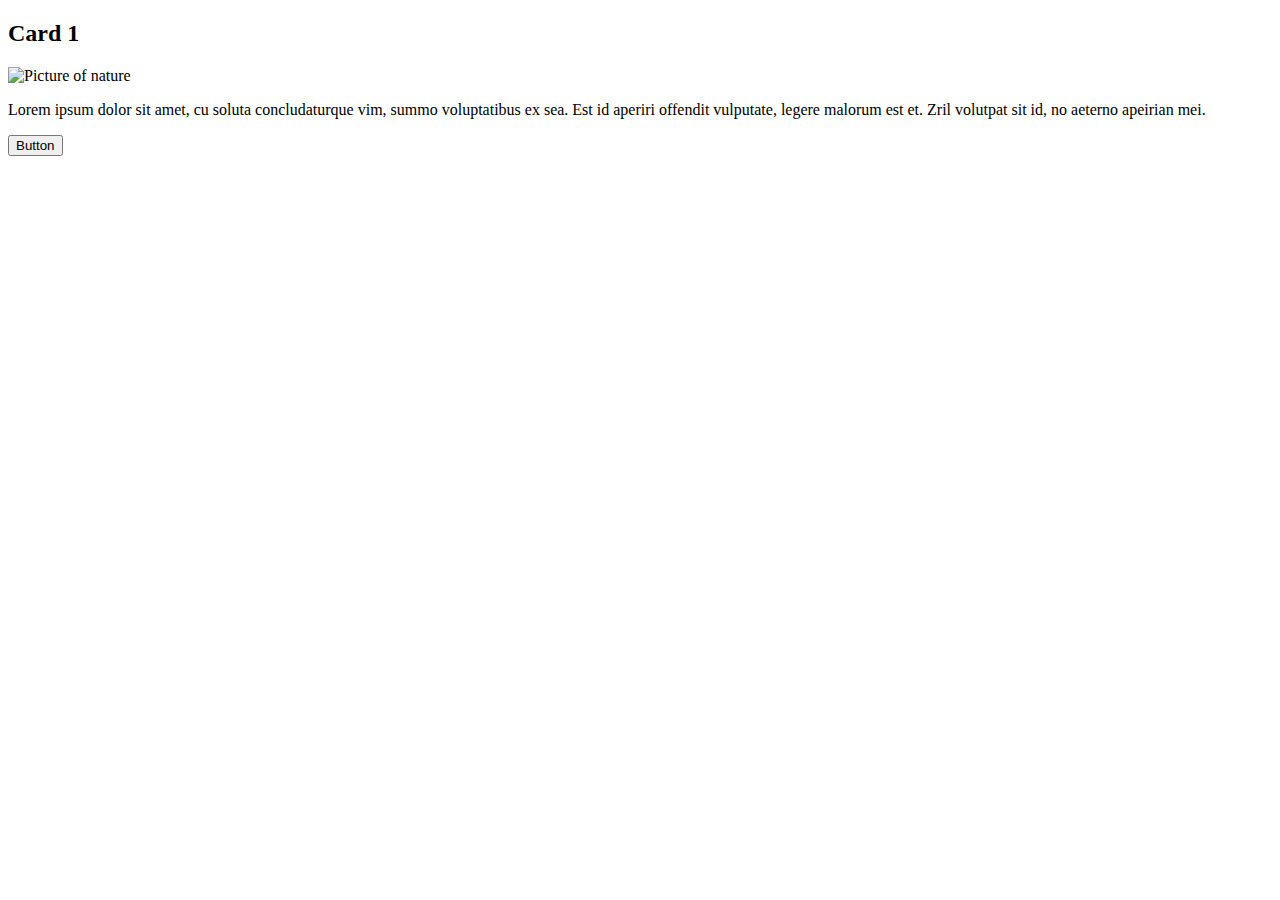
==== lab01/exercise01/index.html @ 57b6ee3d "My first commit" ====
<!DOCTYPE html>
<html lang="en" >
<head>
    <meta charset="UTF-8">
    <title>HTML Box Model</title>
    <!-- <link rel="stylesheet" href="style.css"> -->
</head>
<body>

    <section>
        <h2>Card 1</h2>
        <img src="https://picsum.photos/id/10/360/260" alt="Picture of nature" />
        <p>Lorem ipsum dolor sit amet, cu soluta concludaturque vim, summo voluptatibus ex sea. Est id aperiri offendit vulputate, legere malorum est et. Zril volutpat sit id, no aeterno apeirian mei.</p>
        <button>Button</button>
    </section>
  
</body>
</html>
---- lab01/exercise01/style.css ----
body * {
    box-sizing: border-box;
}

body {
    font-family: Arial, Helvetica, sans-serif;
}

/*
Add some style blocks below this line to style the card.
*/
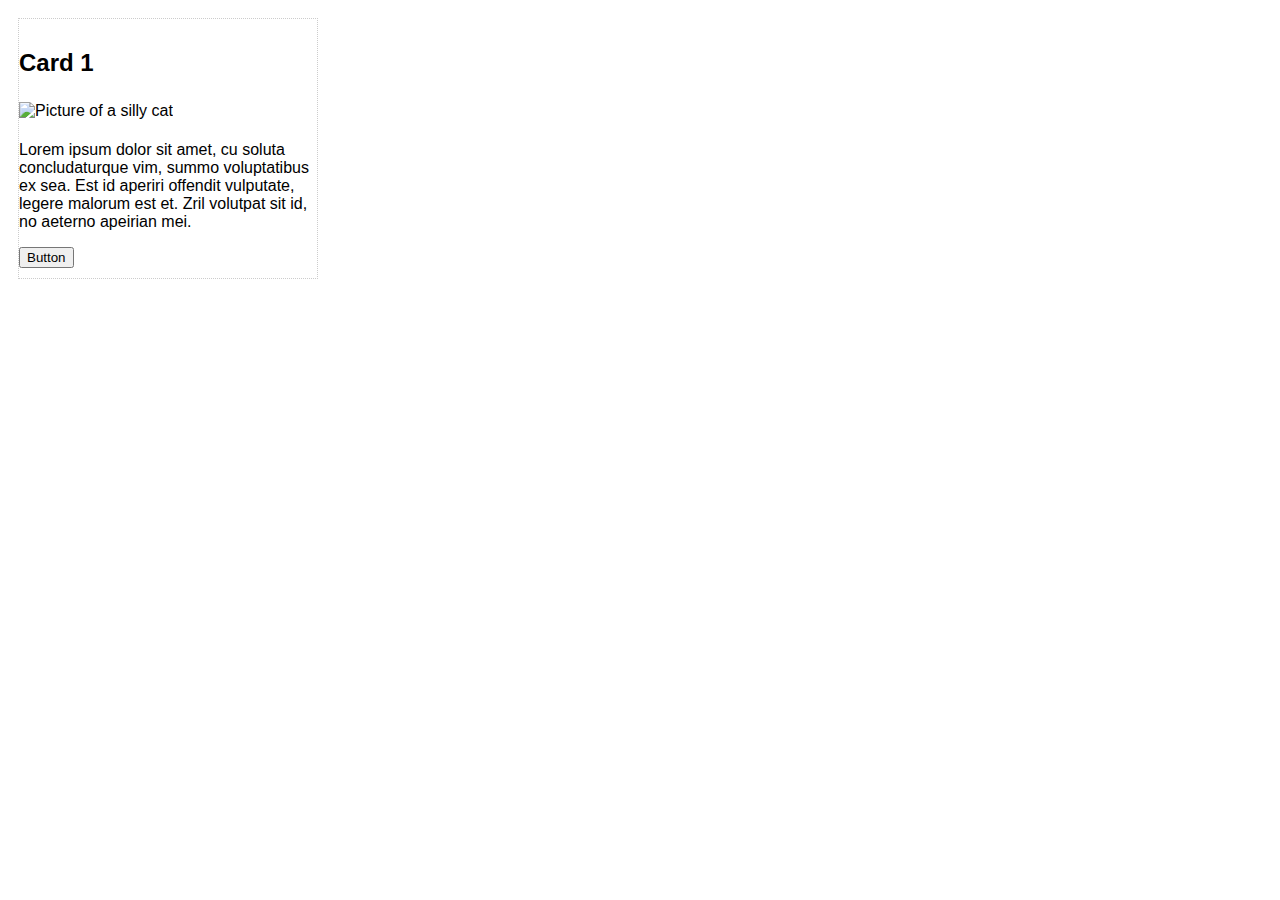
==== commit 9fec52ed: "first exercise" ====
--- a/lab01/exercise01/index.html
+++ b/lab01/exercise01/index.html
@@ -3,16 +3,18 @@
 <head>
     <meta charset="UTF-8">
     <title>HTML Box Model</title>
-    <!-- <link rel="stylesheet" href="style.css"> -->
+    <link rel="stylesheet" href="style.css">
 </head>
 <body>
 
-    <section>
+    <section class="page-section">
         <h2>Card 1</h2>
-        <img src="https://picsum.photos/id/10/360/260" alt="Picture of nature" />
+        <div>
+          <img src="https://i1.wp.com/katzenworld.co.uk/wp-content/uploads/2019/06/funny-cat.jpeg?w=1920&ssl=1" alt="Picture of a silly cat" class="cat-pic"/>
+        </div>
         <p>Lorem ipsum dolor sit amet, cu soluta concludaturque vim, summo voluptatibus ex sea. Est id aperiri offendit vulputate, legere malorum est et. Zril volutpat sit id, no aeterno apeirian mei.</p>
         <button>Button</button>
     </section>
-  
+
 </body>
 </html>
--- a/lab01/exercise01/style.css
+++ b/lab01/exercise01/style.css
@@ -6,6 +6,30 @@
     font-family: Arial, Helvetica, sans-serif;
 }
 
-/*
-Add some style blocks below this line to style the card.
-*/
+section {
+    box-sizing: border-box;
+    border: dotted 1px #CCC;
+    padding: 10px 0 10px 0;
+    display: inline-block;
+    width:300px;
+    /*
+    Alternative syntax:
+    padding-top: 10px;
+    padding-right: 10px;
+    padding-bottom: 10px;
+    padding-left: 10px;
+    */
+    margin: 10px;
+    /*
+    Alternative syntax:
+    margin-top: 10px;
+    margin-right: 10px;
+    margin-bottom: 10px;
+    margin-left: 10px;
+    */
+}
+.cat-pic{
+  width:100%;
+  padding: 5px 0 5px 0 ;
+
+}
